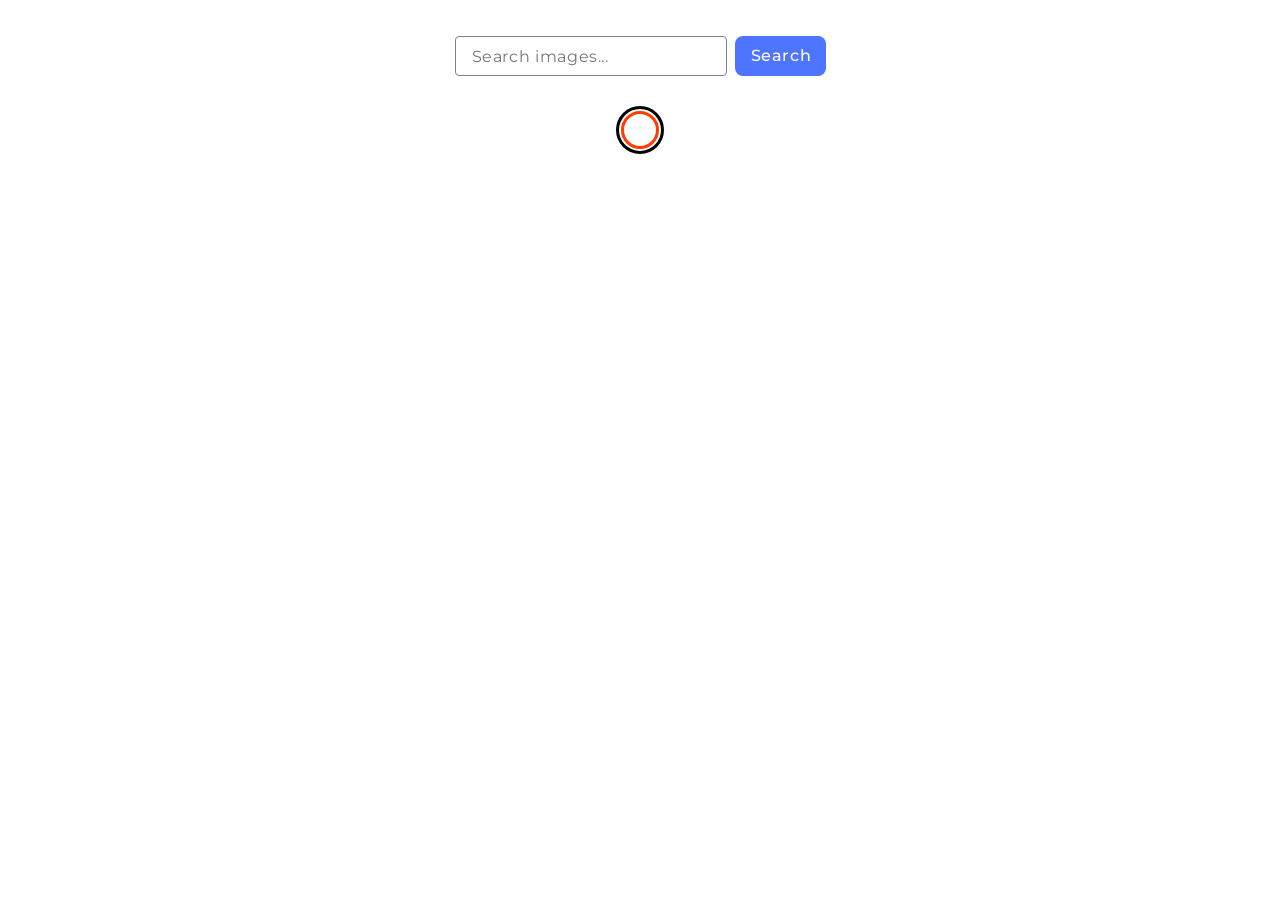
==== src/index.html @ de41b95e "Initial commit" ====
<!doctype html>
<html lang="en">
  <head>
    <meta charset="UTF-8" />
    <link rel="icon" type="image/svg+xml" href="/favicon.svg" />
    <meta name="viewport" content="width=device-width, initial-scale=1.0" />
    <title>Home</title>
    <link rel="preconnect" href="https://fonts.googleapis.com" />
    <link rel="preconnect" href="https://fonts.gstatic.com" crossorigin />
    <link
      href="https://fonts.googleapis.com/css2?family=Montserrat:ital,wght@0,100..900;1,100..900&display=swap"
      rel="stylesheet"
    />
    <link rel="stylesheet" href="./css/styles.css" />
  </head>
  <body>
    <main>
      <div class="container">
        <form class="form">
          <label>
            <input
              type="text"
              name="search-text"
              placeholder="Search images..."
            />
          </label>
          <button type="submit">Search</button>
        </form>

        <span class="loader"></span>

        <ul class="gallery"></ul>
      </div>
    </main>
  </body>
  <script type="module" src="./main.js"></script>
</html>
---- src/css/styles.css ----
/**
  |============================
  | include css partials with
  | default @import url()
  |============================
*/
/* Common styles */
@import url('./font-style.css');
@import url('./reset.css');
@import url('./base.css');
@import url('./container.css');
@import url('./loader.css');

* {
  box-sizing: border-box;
}
.form {
  margin-top: 36px;
  display: flex;
  justify-content: center;
  align-items: center;

  flex-direction: column;
}
.form input {
  outline: none;
  border: 1px solid #808080;
  border-radius: 4px;
  width: 272px;
  height: 40px;
  font-weight: 400;
  font-size: 16px;
  line-height: 1.5;
  letter-spacing: 0.04em;
  color: #808080;
  padding: 0 16px;
}
.form label {
  display: inline-block;
}
.form input:hover {
  border-color: #000;
}
.form input:focus {
  border-color: #4e75ff;
}
.form button {
  outline: none;
  border: none;
  border-radius: 8px;
  padding-block: 8px;
  padding-inline: 16px;
  width: 272px;
  height: 40px;
  background: #4e75ff;
  font-weight: 500;
  font-size: 16px;
  line-height: 1.5;
  letter-spacing: 0.04em;
  color: #fff;
  margin-top: 5px;
}
.form button:hover {
  background: #6c8cff;
}
.gallery {
  display: flex;
  flex-wrap: wrap;
  gap: 24px;
  padding: 32px 0;
}
.gallery-item {
  position: relative;
  display: flex;
  flex-direction: column;

  max-width: 360px;
  border: 1px solid #808080;
}

.info-container {
  position: absolute;
  bottom: 0;
  left: 0;
  display: flex;
  justify-content: space-evenly;
  width: 100%;
  background: #fff;
  padding: 4px 0;
}
.info-item {
  text-align: center;
}
.info-item h3 {
  font-weight: 600;
  font-size: 12px;
  line-height: 1.33333;
  letter-spacing: 0.04em;
  color: #2e2f42;
}
.info-item p {
  font-weight: 400;
  font-size: 12px;
  line-height: 2;
  letter-spacing: 0.04em;
  color: #2e2f42;
}
div.sl-wrapper .sl-image .sl-caption {
  top: 100%;
  bottom: auto;
}
@media only screen and (min-width: 768px) {
  .gallery-item {
    width: calc((100% - 24px * 1) / 2);
  }
  div.sl-wrapper .sl-image .sl-caption {
    top: auto;
    bottom: 0;
  }
  .form {
    flex-direction: row;
  }
  .form button {
    width: 91px;
    margin-top: 0;
    margin-left: 8px;
  }
}
@media only screen and (min-width: 1200px) {
  .gallery-item {
    width: calc((100% - 24px * 2) / 3);
  }
}
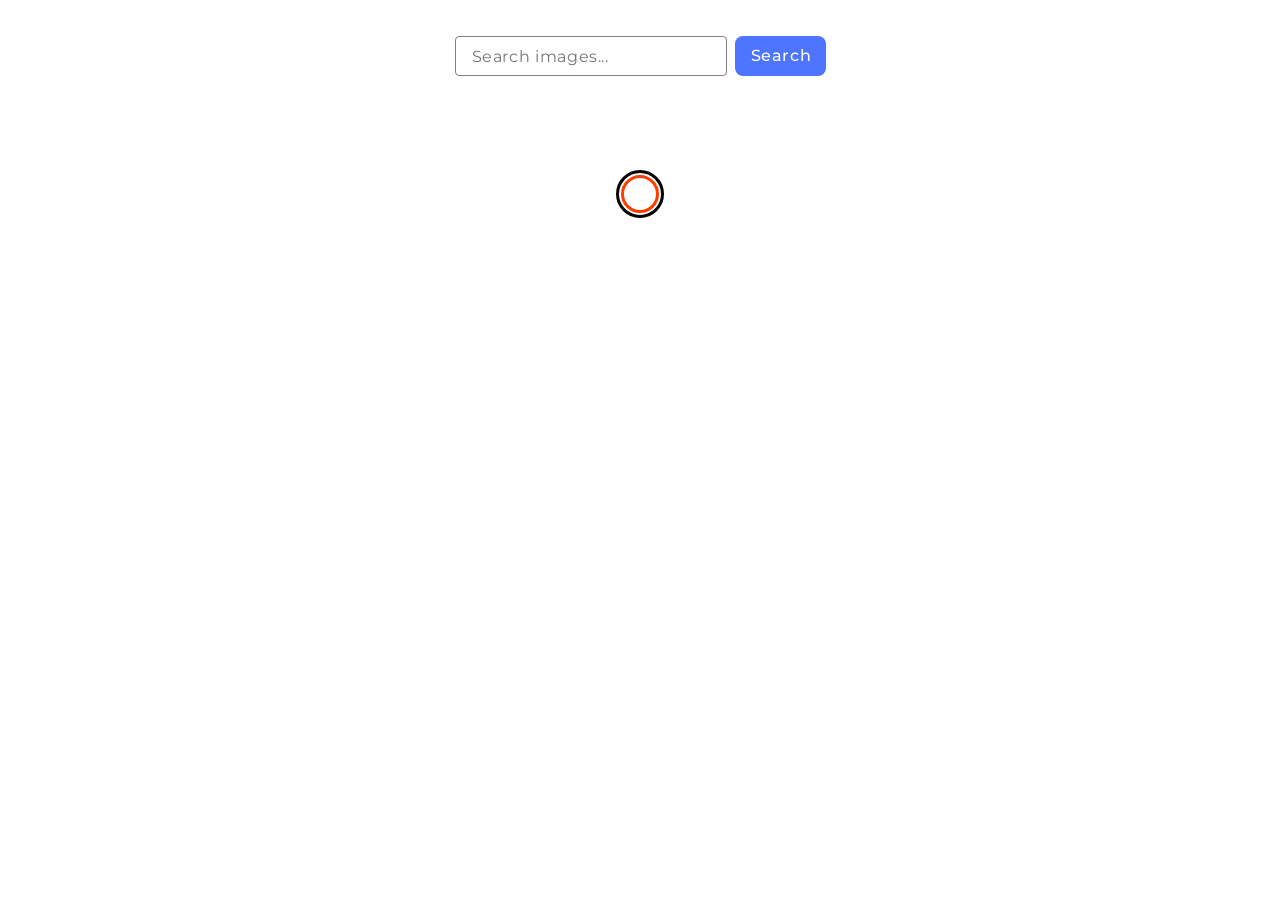
==== commit ffb98b35: "create btn load-more" ====
--- a/src/index.html
+++ b/src/index.html
@@ -27,9 +27,11 @@
           <button type="submit">Search</button>
         </form>
 
+        <ul class="gallery"></ul>
         <span class="loader"></span>
-
-        <ul class="gallery"></ul>
+        <button type="button" class="ja-load-more load-more-hidden">
+          Load more
+        </button>
       </div>
     </main>
   </body>
--- a/src/css/styles.css
+++ b/src/css/styles.css
@@ -109,6 +109,27 @@
   top: 100%;
   bottom: auto;
 }
+.load-more-hidden {
+  display: none;
+}
+.load-more {
+  display: block;
+  outline: none;
+  border: none;
+  background: #4e75ff;
+  border-radius: 8px;
+  font-weight: 500;
+  font-size: 16px;
+  line-height: 1.5;
+  letter-spacing: 0.04em;
+  color: #fff;
+  padding: 8px 16px;
+  text-align: center;
+  margin: 0 auto 44px auto;
+}
+.load-more:hover {
+  background: #6c8cff;
+}
 @media only screen and (min-width: 768px) {
   .gallery-item {
     width: calc((100% - 24px * 1) / 2);
